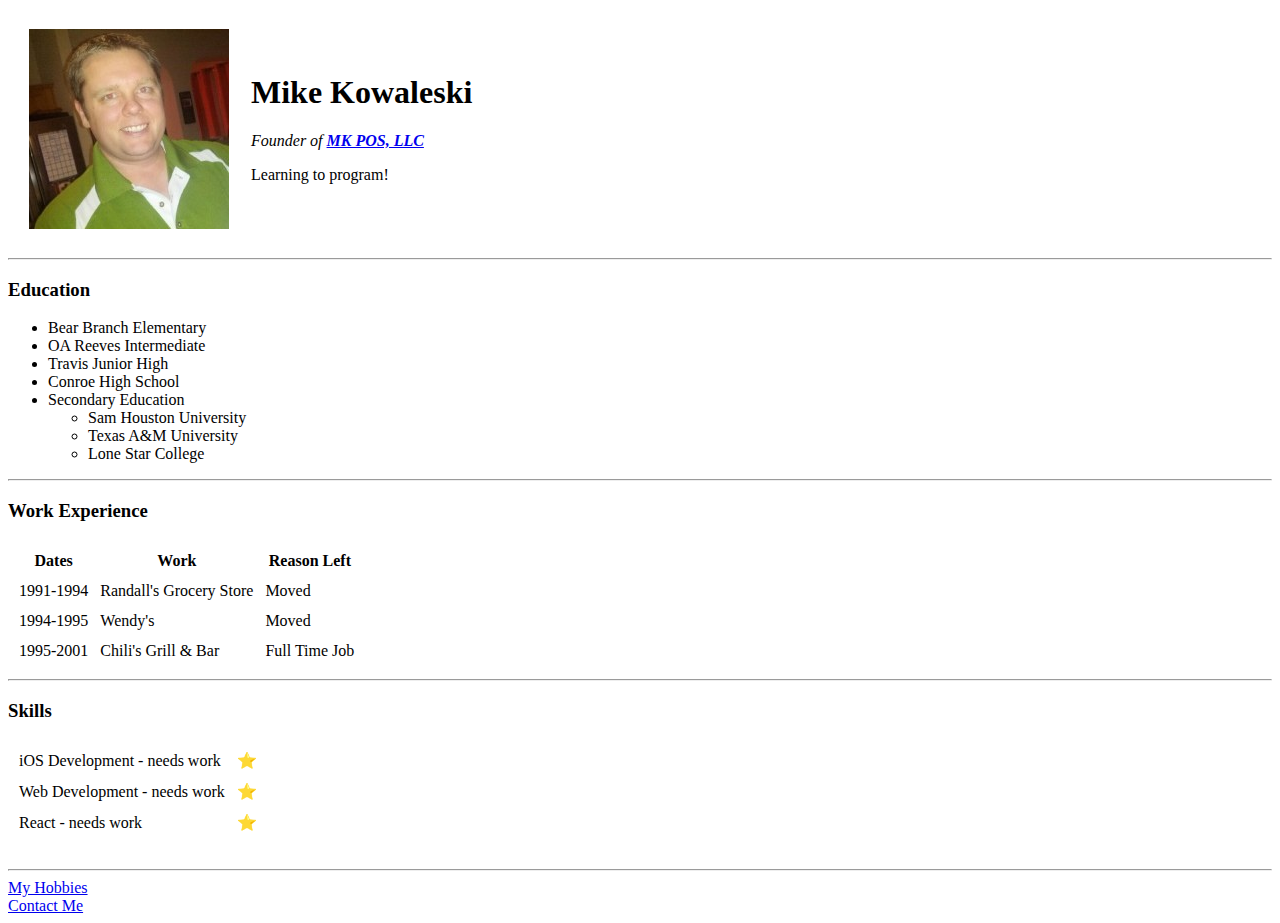
==== index.html @ 734f2d1f "Changed to needs work" ====
<html lang="en">
  <head>
    <meta charset="UTF-8" />
    <meta http-equiv="X-UA-Compatible" content="IE=edge" />
    <meta name="viewport" content="width=device-width, initial-scale=1.0" />
    <title>Mike's Web Page</title>
  </head>
  <body>
    <table cellspacing="20">
      <tr>
        <td>
          <img
            src="images/profiles/mikeprofile.jpg"
            alt="mike kowaleski's profile image"
          />
        </td>
        <td>
          <h1>Mike Kowaleski</h1>
          <p>
            <em>
              Founder of
              <strong
                ><a href="http://www.mkpos.com">MK POS, LLC</a></strong
              ></em
            >
          </p>
          <p>Learning to program!</p>
        </td>
      </tr>
    </table>
    <hr />

    <h3>Education</h3>
    <ul>
      <li>Bear Branch Elementary</li>
      <li>OA Reeves Intermediate</li>
      <li>Travis Junior High</li>
      <li>Conroe High School</li>
      <li>Secondary Education</li>
      <ul>
        <li>Sam Houston University</li>
        <li>Texas A&M University</li>
        <li>Lone Star College</li>
      </ul>
    </ul>
    <hr />
    <h3>Work Experience</h3>
    <table cellspacing="10">
      <thead>
        <tr>
          <th>Dates</th>
          <th>Work</th>
          <th>Reason Left</th>
        </tr>
      </thead>
      <tbody>
        <tr>
          <td>1991-1994</td>
          <td>Randall's Grocery Store</td>
          <td>Moved</td>
        </tr>

        <tr>
          <td>1994-1995</td>
          <td>Wendy's</td>
          <td>Moved</td>
        </tr>
        <tr>
          <td>1995-2001</td>
          <td>Chili's Grill & Bar</td>
          <td>Full Time Job</td>
        </tr>
      </tbody>
      <tfoot></tfoot>
    </table>
    <hr />
    <h3>Skills</h3>
    <tr>
      <td>
        <table cellspacing="10">
          <tr>
            <td>iOS Development - needs work</td>
            <td>⭐</td>
          </tr>
          <tr>
            <td>Web Development - needs work</td>
            <td>⭐</td>
          </tr>
          <tr>
            <td>React - needs work</td>
            <td>⭐</td>
          </tr>
        </table>
      </td>
      <br />
      <hr />
      <a href="myhobbies.html">My Hobbies</a
      ><br />
      <a href="contactme.html">Contact Me</a
      ><br />
    </tr>
  </body>
</html>
<table></table>
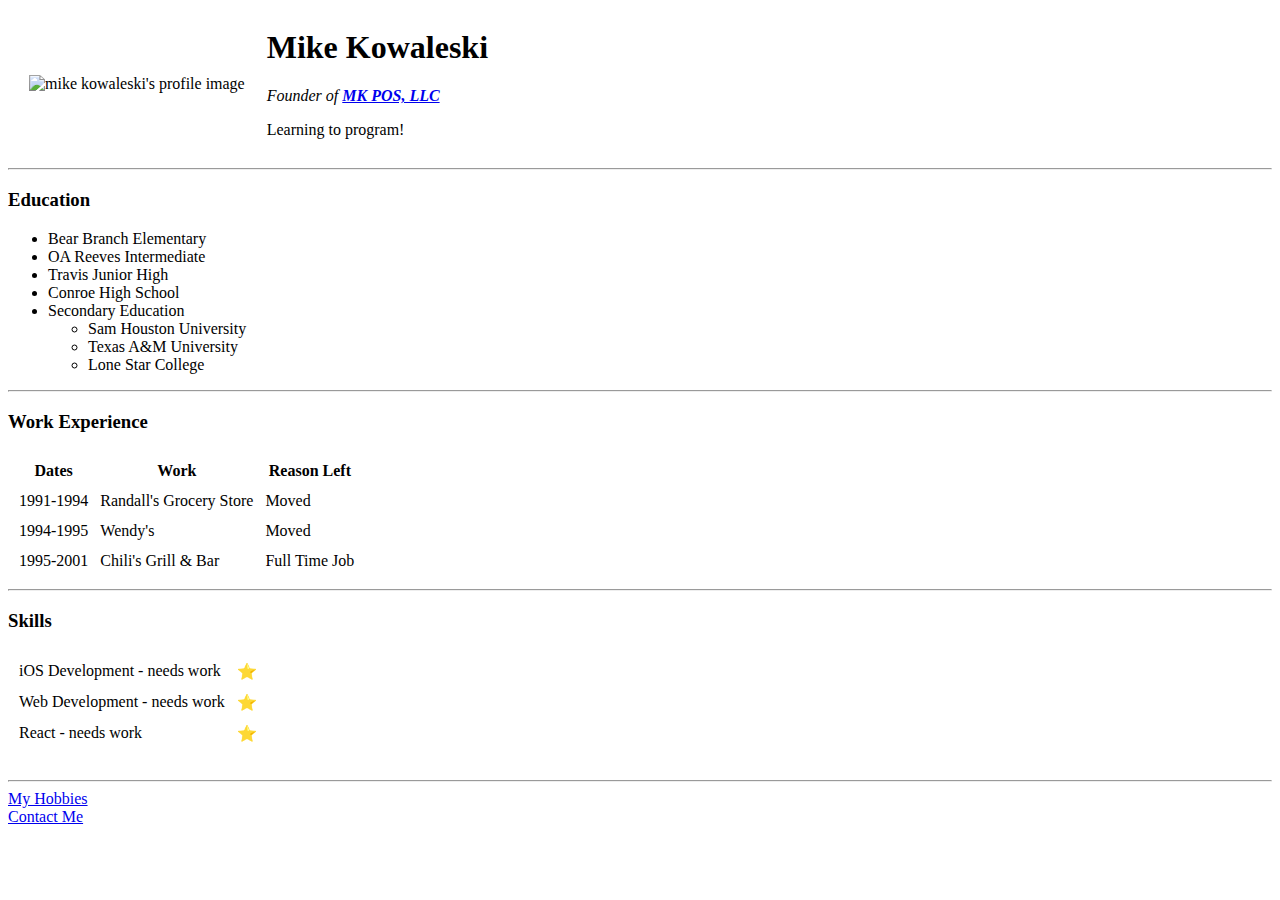
==== commit a995cbb0: "Changed picture to MK Logo" ====
--- a/index.html
+++ b/index.html
@@ -10,7 +10,7 @@
       <tr>
         <td>
           <img
-            src="images/profiles/mikeprofile.jpg"
+            src="https://www.mkpos.com/wp-content/uploads/2020/03/mk-pos-logo.png"
             alt="mike kowaleski's profile image"
           />
         </td>
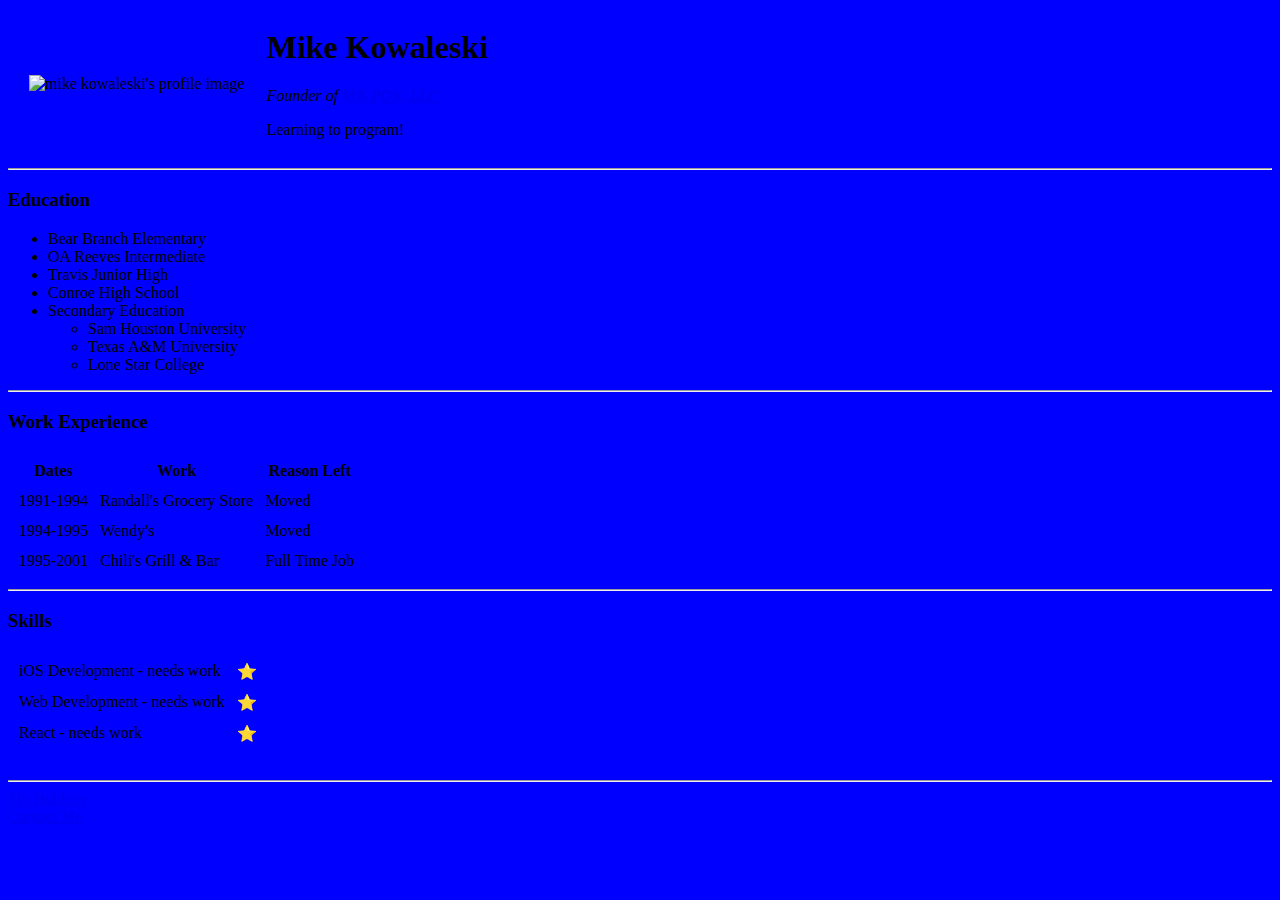
==== commit fe52b523: "Blue Background" ====
--- a/index.html
+++ b/index.html
@@ -5,7 +5,7 @@
     <meta name="viewport" content="width=device-width, initial-scale=1.0" />
     <title>Mike's Web Page</title>
   </head>
-  <body>
+  <body style="background-color: blue">
     <table cellspacing="20">
       <tr>
         <td>
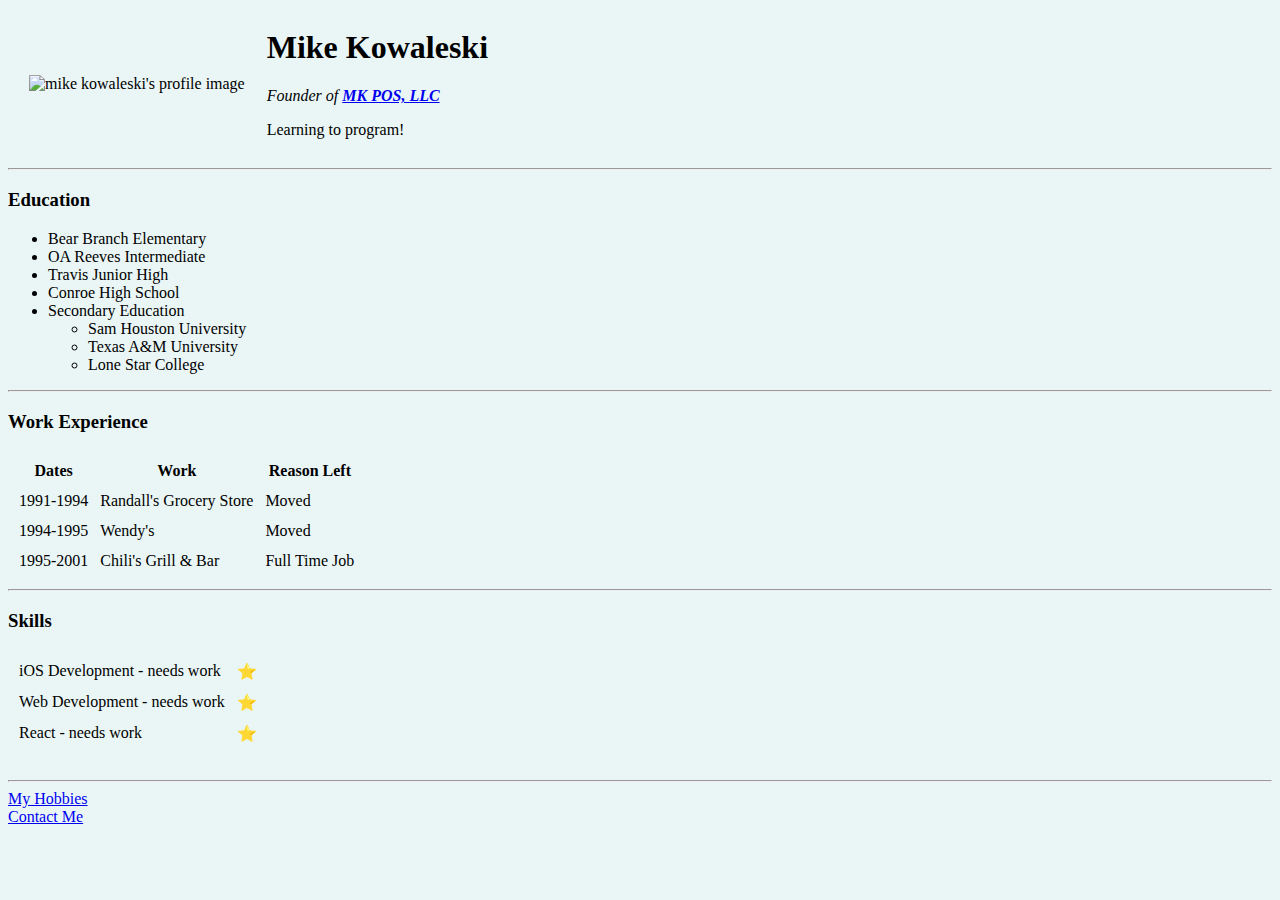
==== commit 8764d605: "Green Background" ====
--- a/index.html
+++ b/index.html
@@ -5,7 +5,7 @@
     <meta name="viewport" content="width=device-width, initial-scale=1.0" />
     <title>Mike's Web Page</title>
   </head>
-  <body style="background-color: blue">
+  <body style="background-color: #eaf6f6">
     <table cellspacing="20">
       <tr>
         <td>
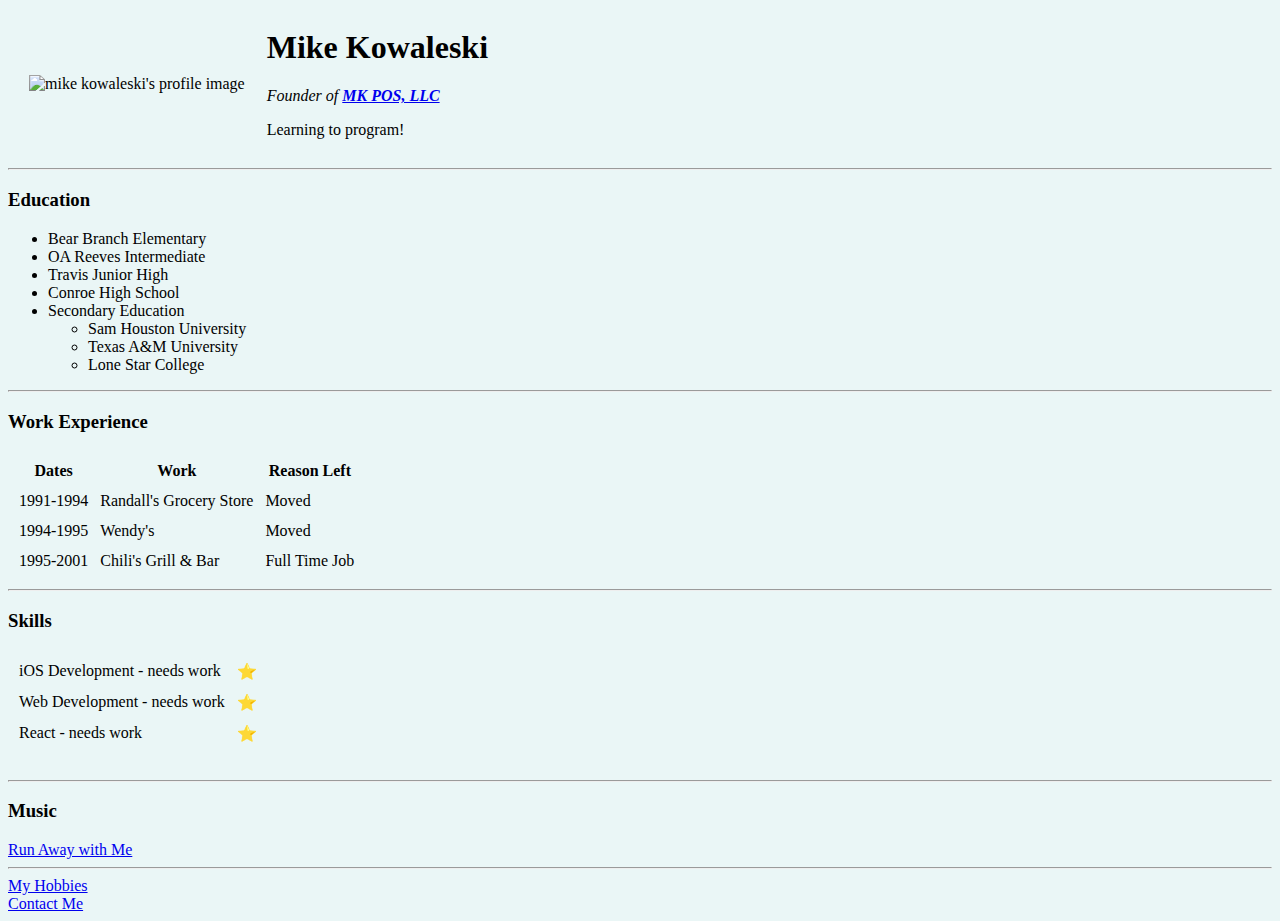
==== commit 378c9320: "Added Run Away with Me" ====
--- a/index.html
+++ b/index.html
@@ -91,6 +91,13 @@
             <td>⭐</td>
           </tr>
         </table>
+        <br />
+        <hr />
+        <h3>Music</h3>
+        <a
+          href="https://music.youtube.com/watch?v=yEI8lz9KZxw&list=MLPAa_po_CLnrkv__w5uUZRILZG9ubnkgd2FpdHM"
+          >Run Away with Me</a
+        >
       </td>
       <br />
       <hr />
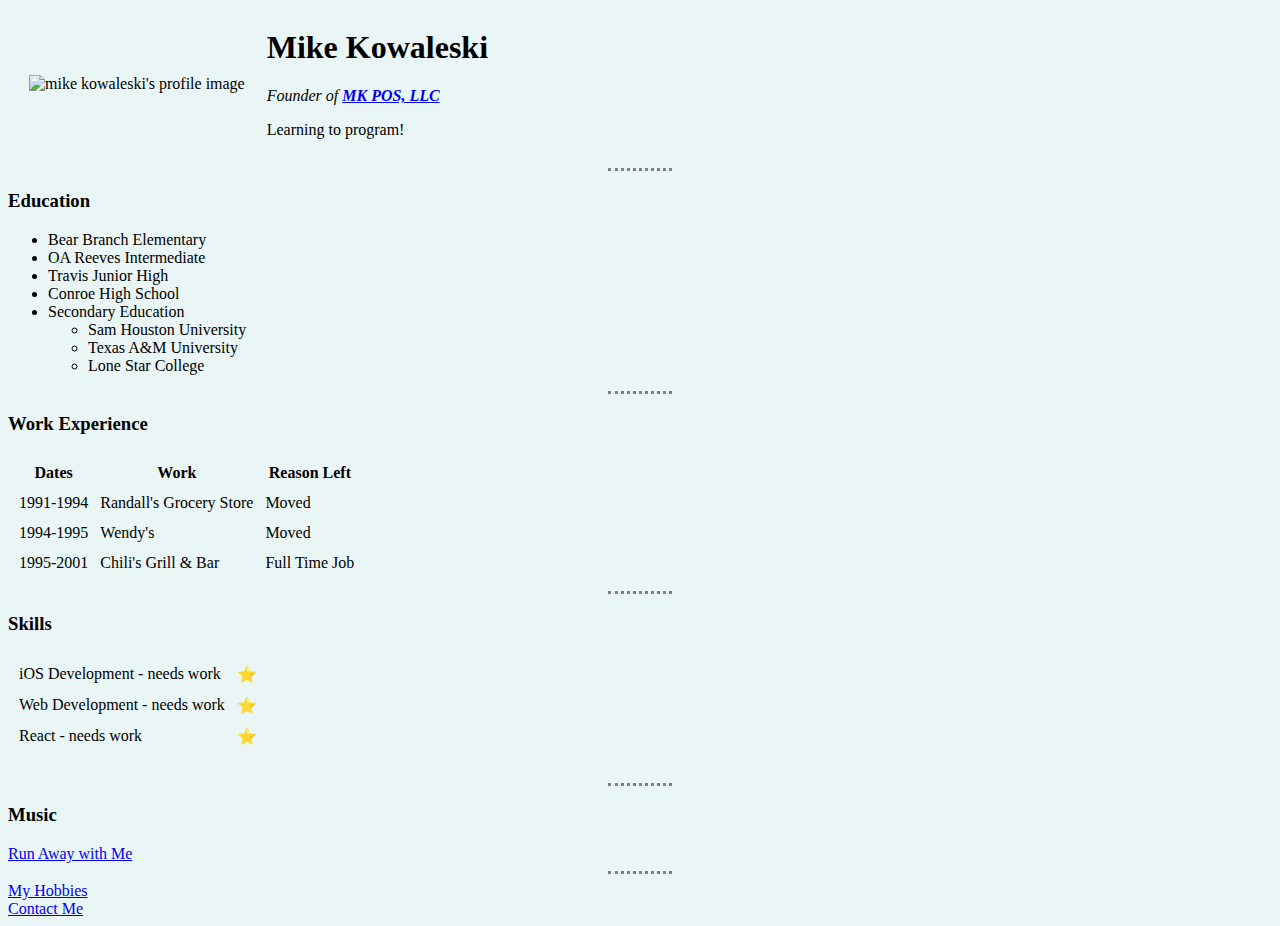
==== commit 97e5d31a: "Added Dots" ====
--- a/index.html
+++ b/index.html
@@ -4,8 +4,22 @@
     <meta http-equiv="X-UA-Compatible" content="IE=edge" />
     <meta name="viewport" content="width=device-width, initial-scale=1.0" />
     <title>Mike's Web Page</title>
+    <style>
+      body {
+        background-color: #eaf6f6;
+      }
+
+      hr {
+        border-style: none;
+        height: 0px;
+        border-style: none;
+        border-top: dotted;
+        border-color: grey;
+        width: 5%;
+      }
+    </style>
   </head>
-  <body style="background-color: #eaf6f6">
+  <body>
     <table cellspacing="20">
       <tr>
         <td>
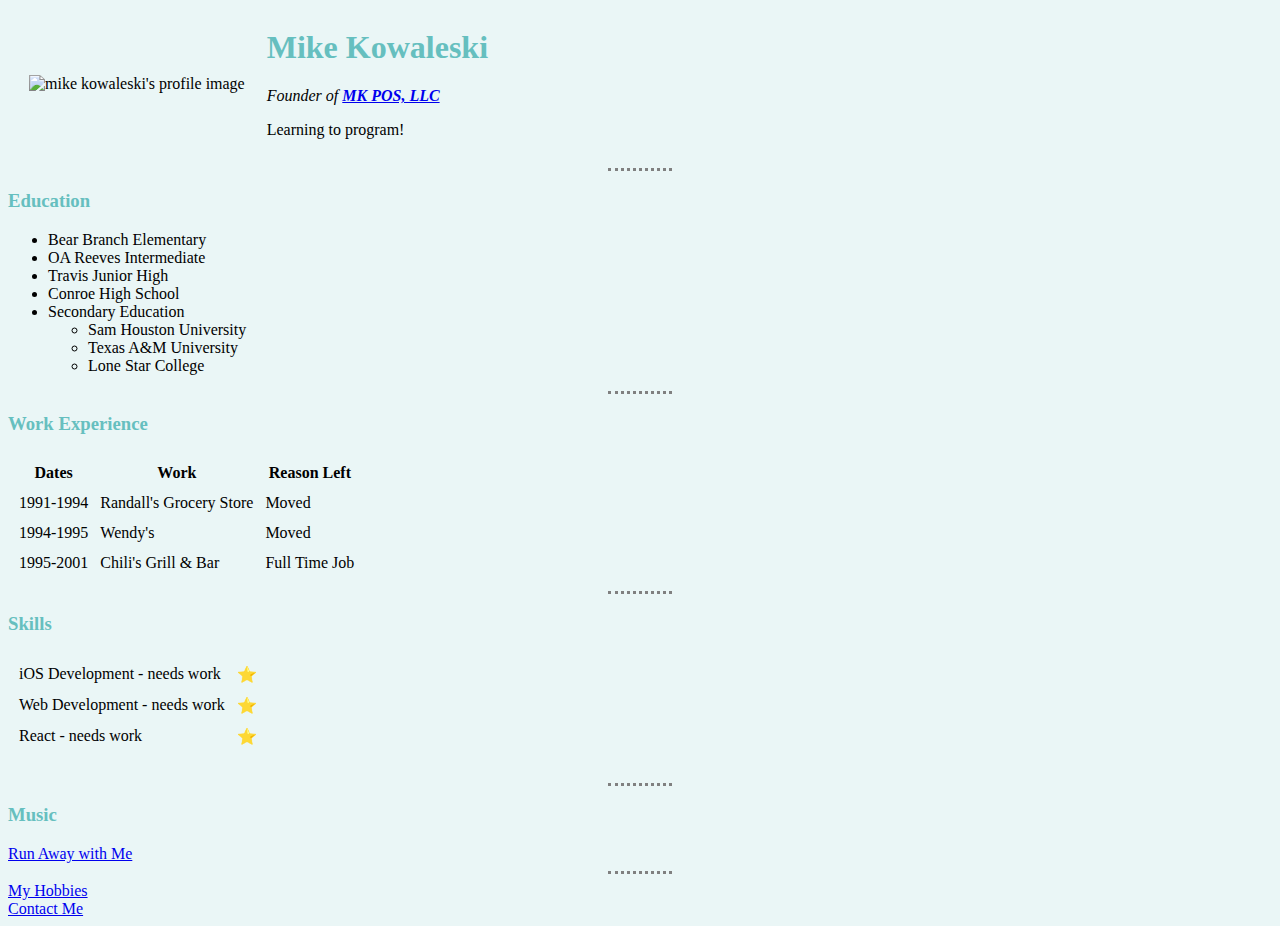
==== commit 6c923319: "Set Style Sheet" ====
--- a/index.html
+++ b/index.html
@@ -4,20 +4,7 @@
     <meta http-equiv="X-UA-Compatible" content="IE=edge" />
     <meta name="viewport" content="width=device-width, initial-scale=1.0" />
     <title>Mike's Web Page</title>
-    <style>
-      body {
-        background-color: #eaf6f6;
-      }
-
-      hr {
-        border-style: none;
-        height: 0px;
-        border-style: none;
-        border-top: dotted;
-        border-color: grey;
-        width: 5%;
-      }
-    </style>
+    <link rel="stylesheet" href="css/styles.css" />
   </head>
   <body>
     <table cellspacing="20">
--- a/css/styles.css
+++ b/css/styles.css
@@ -0,0 +1,20 @@
+body {
+    background-color: #eaf6f6;
+  }
+
+  hr {
+    border-style: none;
+    height: 0px;
+    border-style: none;
+    border-top: dotted;
+    border-color: grey;
+    width: 5%;
+  }
+
+  h3 {
+      color: #66BFBF;
+  }
+
+  h1 {
+      color: #66BFBF;
+  }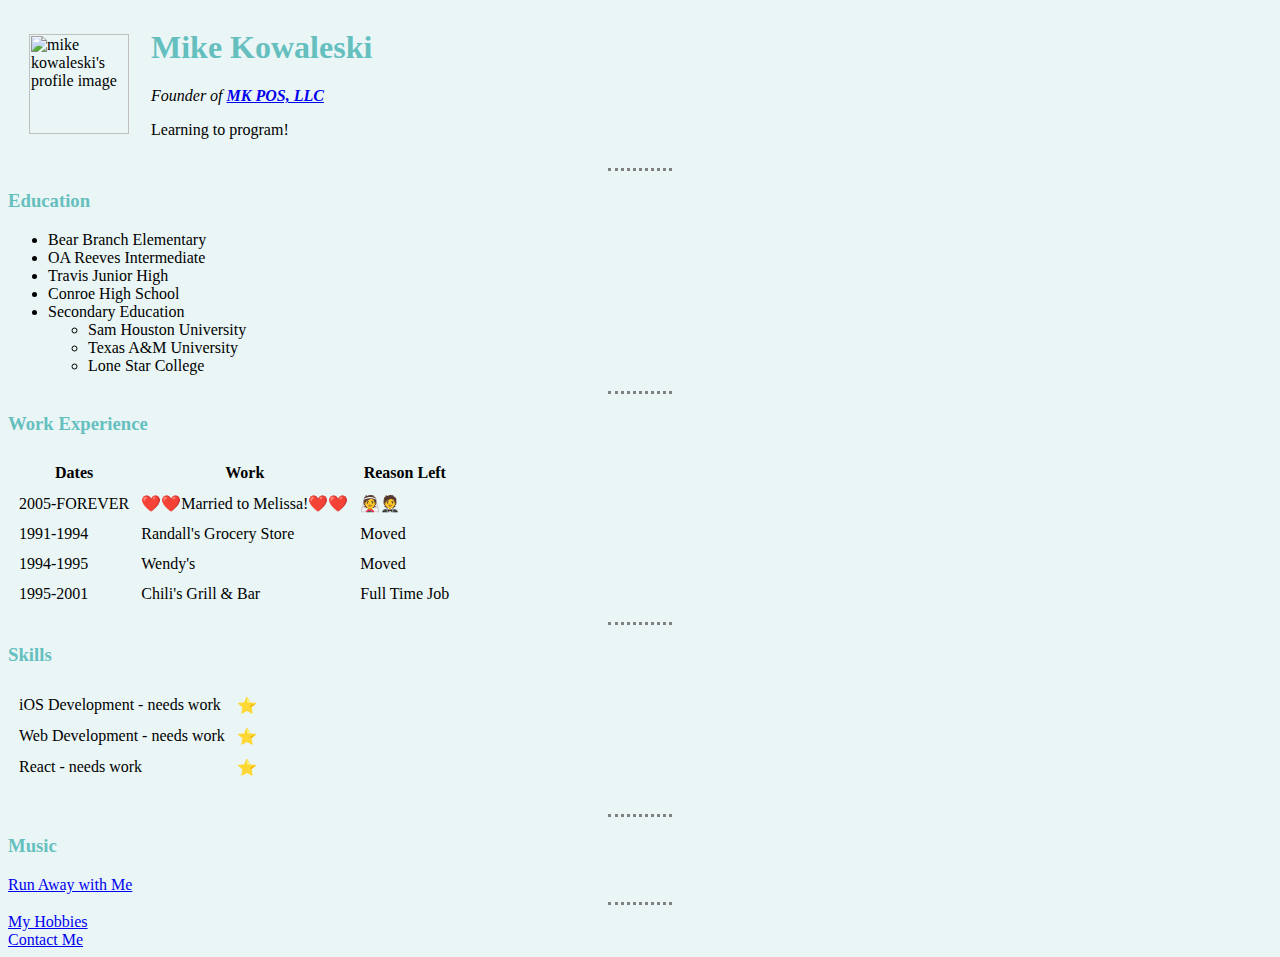
==== commit fde0f3f9: "Added images" ====
--- a/index.html
+++ b/index.html
@@ -56,6 +56,11 @@
       </thead>
       <tbody>
         <tr>
+          <td>2005-FOREVER</td>
+          <td>❤️❤️Married to Melissa!❤️❤️</td>
+          <td>👰🤵</td>
+        </tr>
+        <tr>
           <td>1991-1994</td>
           <td>Randall's Grocery Store</td>
           <td>Moved</td>
--- a/css/styles.css
+++ b/css/styles.css
@@ -17,4 +17,9 @@
 
   h1 {
       color: #66BFBF;
+  }
+
+  img {
+      width: 100px;
+      height: auto;
   }